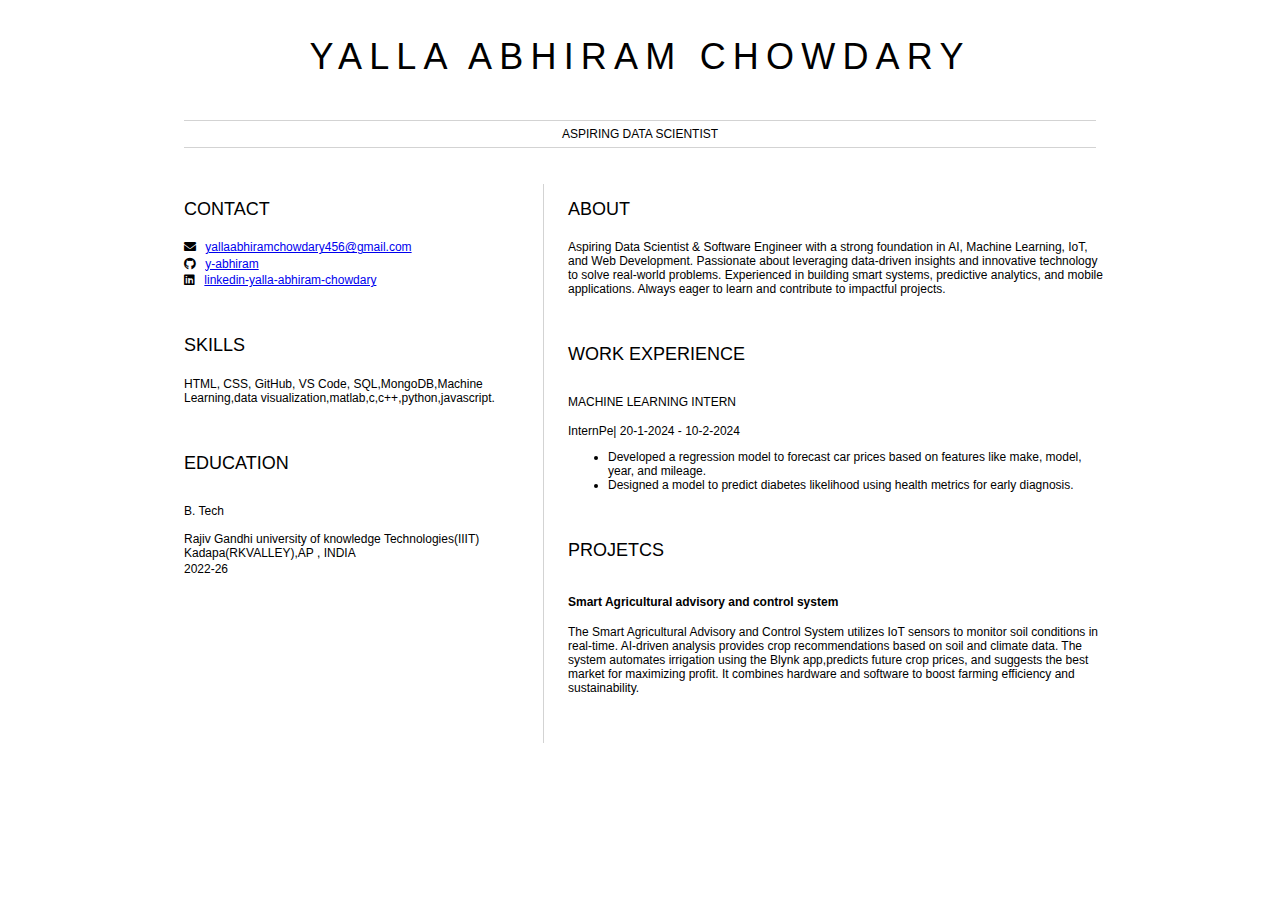
==== index.html @ 7f4b4614 "Rename index (1).html to index.html" ====
<html>
	<head>
		<link href="style.css" rel="stylesheet">
		<title>Y.ABHIRAM'S RESUME</title>
        <link rel="stylesheet" href="https://cdnjs.cloudflare.com/ajax/libs/font-awesome/5.15.4/css/all.min.css">
	</head>

	<body>
		<header id="header">
			<!-- resume header with your name and title -->
			<h1>YALLA ABHIRAM CHOWDARY</h1>
			<hr>
			ASPIRING DATA SCIENTIST
			<hr>
		</header>
		<main>
			<article id="mainLeft">
				<section>
					<h2>CONTACT</h2>
					<!-- contact info including social media -->
                    <p>
                        <i class="fa fa-envelope" aria-hidden="true"></i>
                        <a href="mailto:yallaabhiramchowdary456@gmail.com">yallaabhiramchowdary456@gmail.com</a>
                    </p>
                    <p>
                        <i class="fab fa-github" aria-hidden="true"></i>
                        <a href="https://github.com/y-abhiram">y-abhiram</a>
                    </p>
                    <p>
                        <i class="fab fa-linkedin" aria-hidden="true"></i>
                        <a href="https://www.linkedin.com/in/yalla-abhiram-chowdary/">linkedin-yalla-abhiram-chowdary</a>
                    </p>
				</section>
				<section>
					<h2>SKILLS</h2>
					<!-- your skills -->
                    <p>HTML, CSS, GitHub, VS Code,
						SQL,MongoDB,Machine Learning,data visualization,matlab,c,c++,python,javascript.</p>
				</section>
				<section>
					<h2>EDUCATION</h2>
					<!-- your education -->
                    <h3>B. Tech</h3>
                    <p>
                        Rajiv Gandhi university of knowledge Technologies(IIIT) Kadapa(RKVALLEY),AP , INDIA
                    </p>
                    <p>
                        2022-26 
                    </p>
				</section>            
			</article>
			<article id="mainRight">
				<section>
					<h2>ABOUT</h2>
					<!-- about you -->
					<p>Aspiring Data Scientist & Software Engineer with a strong foundation in AI, Machine Learning, IoT, and Web Development. Passionate about leveraging data-driven insights and innovative technology to solve real-world problems. Experienced in building smart systems, predictive analytics, and mobile applications. Always eager to learn and contribute to impactful projects.</p>
				</section>
				<section>
					<h2>WORK EXPERIENCE</h2>
					<!-- your work experience -->
                    <h3>MACHINE LEARNING INTERN </h3>
                    <p>
						InternPe| 20-1-2024 - 10-2-2024
                    </p>
                    <p>
						
                    <ul>
                            <li>Developed a regression model to forecast car prices based on features like make,
								model, year, and mileage.</li>
                            <li>Designed a model to predict diabetes likelihood using health metrics for early
								diagnosis.</li>
                        
                    </ul>
				</section>
				<section>
					<h2>PROJETCS</h2>
					<!-- your work experience -->
                    <h4>Smart Agricultural advisory and control system </h4>
                    <p>
						The Smart Agricultural Advisory and Control System utilizes IoT sensors to monitor soil conditions in real-time. AI-driven analysis provides crop recommendations based on soil and climate data. The system automates irrigation using the Blynk app,predicts future crop prices, and suggests the best market for maximizing profit. It combines hardware and software to boost farming efficiency and sustainability.
                    </p>
                    
						
    
				</section>
			</article>
		</main>
	</body>
</html>
---- style.css ----
body {
    font-family: 'Segoe UI', Tahoma, Geneva, Verdana, sans-serif;
    font-size: 12px;
    max-width: 960px;
    margin: auto;
}
h1 {
    font-size: 3em;
    letter-spacing: .2em;
    padding-top: 1em;
    padding-bottom: 1em;
}

h2 {
    font-size: 1.5em;
    padding-bottom: 1em;
}

h3 {
    font-size: 1em;
    padding-bottom: 1em;
}

main { 
    display: grid;
    grid-template-columns: 40% 60%;
    margin-top: 3em;
}
header {
    text-align: center;
    margin: auto 2em;
}

section {
    margin: auto 1em 4em 2em;
}

i {
    margin-right: .5em;
}

p {
    margin: .2em auto
}

hr {
    border: none;
    background-color: lightgray;
    height: 1px;
}

h1, h2, h3 {
    font-weight: 100;
    margin-bottom: 0;
}
#mainLeft {
    border-right: 1px solid lightgray;
}
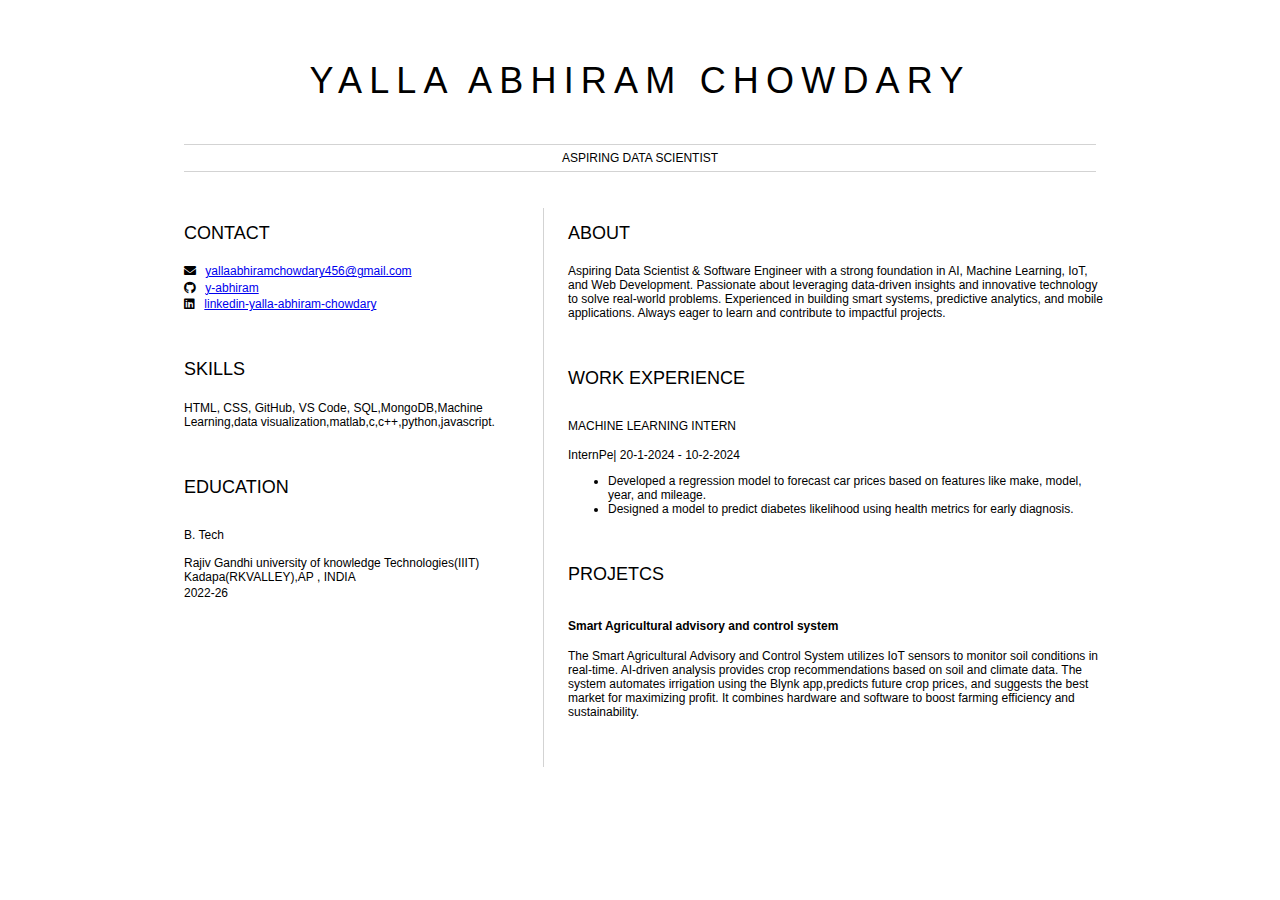
==== commit 11480307: "Update index.html" ====
--- a/index.html
+++ b/index.html
@@ -1,3 +1,4 @@
+<!DOCTYPE html>
 <html>
 	<head>
 		<link href="style.css" rel="stylesheet">
